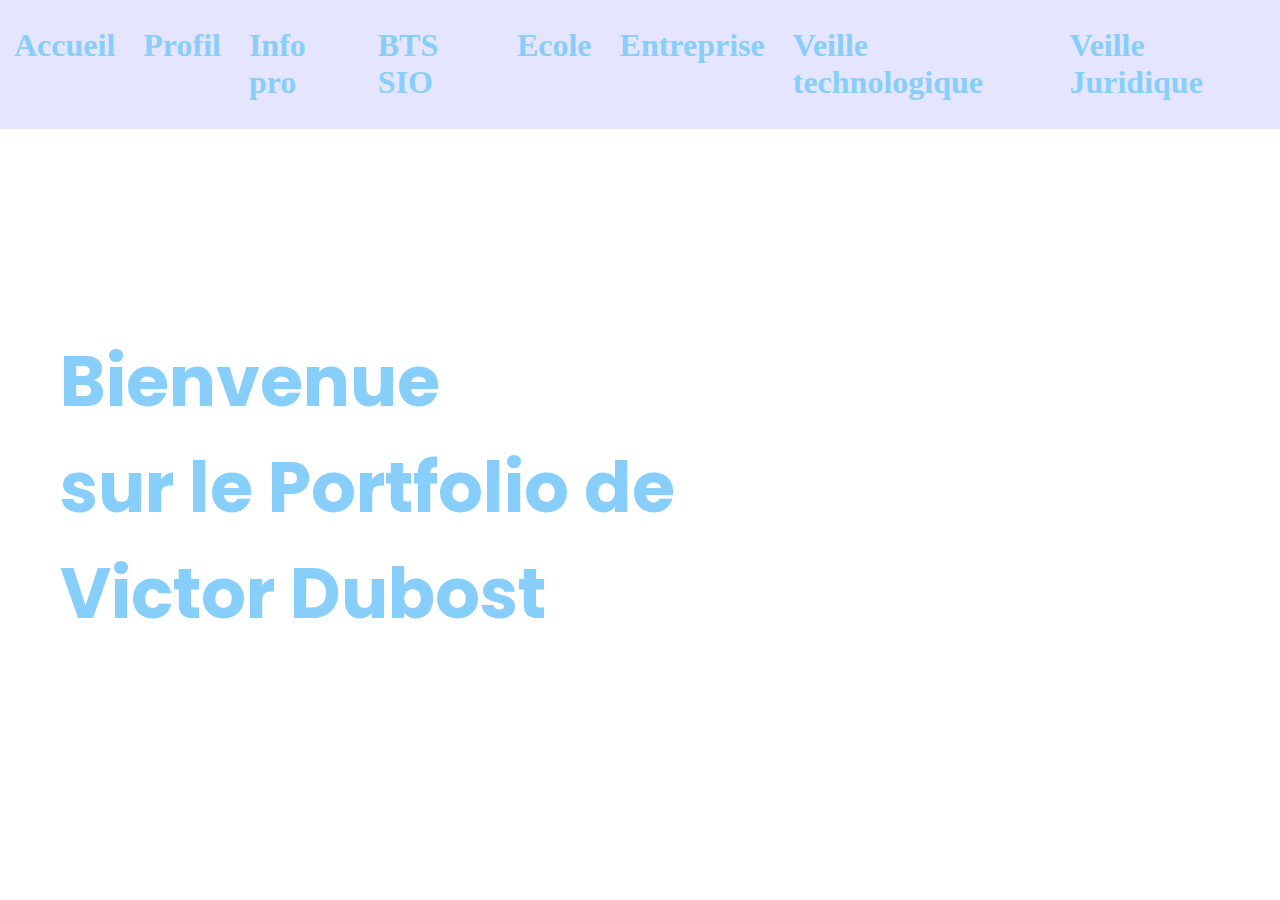
==== index.html @ fc3db7b8 "first commit" ====
<!DOCTYPE html>
<html lang="fr">
<head>
    <meta charset="UTF-8">
    <meta http-equiv="X-UA-Compatible" content="IE=edge">
    <meta name="viewport" content="width=device-width, initial-scale=1.0">
    <title>Accueil</title>
    <link rel="stylesheet" href="style.css">
    <link href='https://fonts.googleapis.com/css?family=Poppins' rel='stylesheet'>
</head>
<body class="bodyhome">
    <header>
        <nav id="nav">
            <a href="index.html"><h1 class = "navtitle" >Accueil</h1></a>
            <h1 style="flex-grow: 1;"></h1>
            <a href="profil.html"><h1 class = "navtitle" >Profil</h1></a>
            <a href="infopro.html"><h1 class = "navtitle">Info pro</h1></a>
            <a href="btssio.html"><h1 class = "navtitle" >BTS SIO</h1></a>
            <a href="ecole.html"><h1 class = "navtitle" >Ecole</h1></a>
            <a href="entreprise.html"><h1 class = "navtitle" >Entreprise</h1></a>
            <a href="veillet.html"><h1 class = "navtitle" >Veille technologique</h1></a>
            <a href="veillej.html"><h1 class = "navtitle" >Veille Juridique</h1></a>
        </nav>
    </header>
    <section>
        <h2 id="presentation">Bienvenue <br> sur le Portfolio de <br> Victor Dubost</h2>
    </section>
</body>
</html>
---- style.css ----
@font-face {
    font-family: 'biome';
    src: url('./biome-pro-light.otf') format(truetype);
}
@font-face {
    font-family: 'biomebold';
    src: url('./biome-pro-bold.otf') format(truetype);
}
html{
    font-family: 'biome';
}
body{
    margin: auto;
    background-color: rgb(208, 229, 247);
    font-family: 'poppins';
    display: flex;
    flex-direction: column;
}
.bodyhome{
    background:url(background.webp) no-repeat left top, url(background2.webp) repeat-y left center;
    background-size: cover;
}
#nav{
    display: flex;
    background-color: rgba(0,0,255,0.1);
}
#navautre{
    display: flex;
    background-color: rgb(2, 9, 64);
}
.navtitle{
    font-family: 'biome';
    padding: 6px;
    margin-left: 8px;
    margin-right: 8px;
    color: lightskyblue;
}
.navtitle:hover{
    color: rgb(200, 233, 244);
}
a{
    text-decoration: none;
}
#presentation{
    font-weight: bolder;
    margin-top: 200px;
    margin-left: 60px;
    color: lightskyblue;
    font-size: 70px;
}
ul{
    list-style: none;
}
.ul{
    list-style:disc;
}
hr{
    border: 1px solid rgb(2, 9, 64);
    width: 700px;
<<<<<<< HEAD
}
=======
}
.info{
    padding: 0;
    margin: 0;
}
>>>>>>> 3888f0a02ddfb3d0dcc6a37ad72b9c6b02c0b945
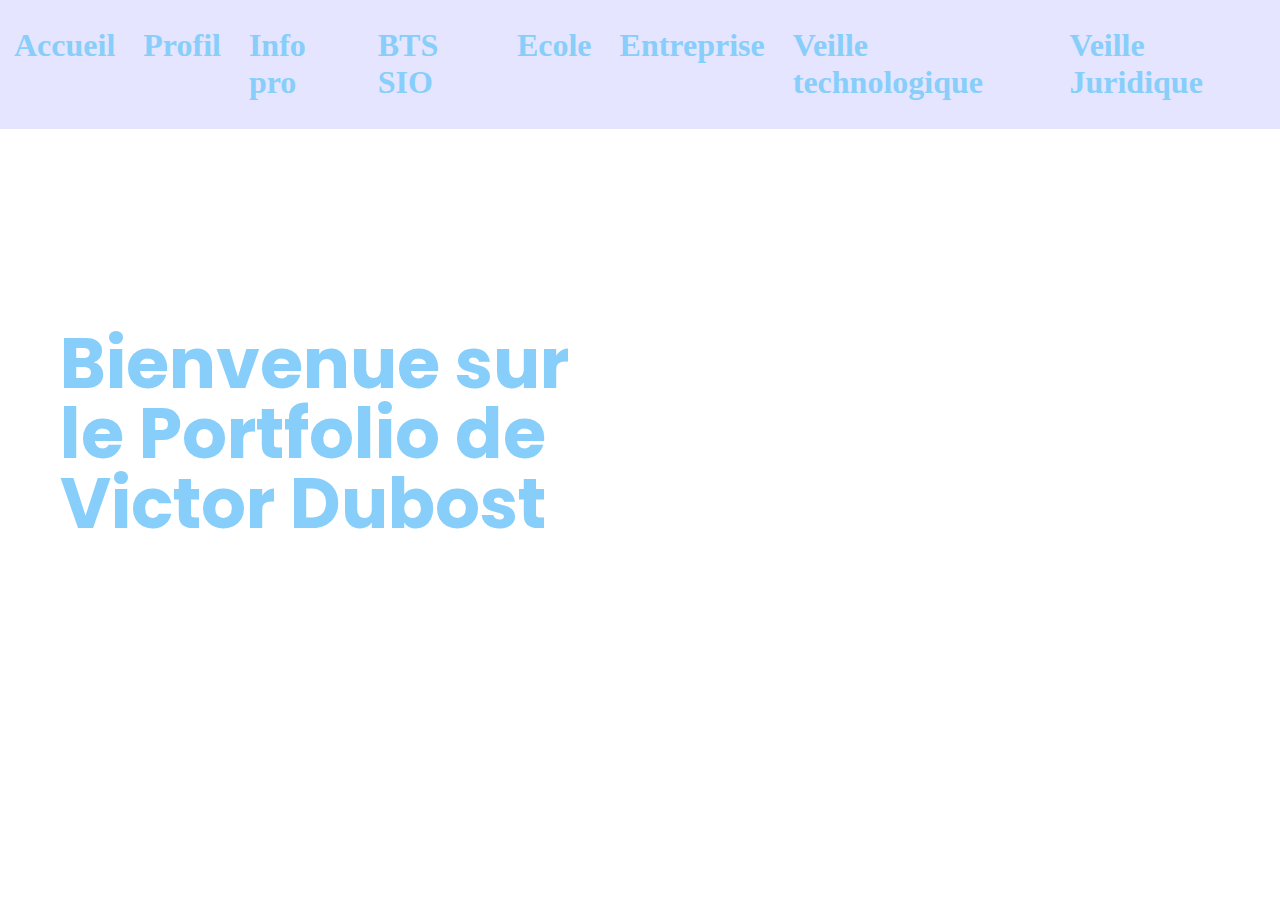
==== commit 9f24c633: "Update index.html" ====
--- a/index.html
+++ b/index.html
@@ -23,7 +23,7 @@
         </nav>
     </header>
     <section>
-        <h2 id="presentation">Bienvenue <br> sur le Portfolio de <br> Victor Dubost</h2>
+        <h2 id="presentation">Bienvenue sur <br> le Portfolio de <br> Victor Dubost</h2>
     </section>
 </body>
 </html>
--- a/style.css
+++ b/style.css
@@ -47,6 +47,7 @@
     margin-left: 60px;
     color: lightskyblue;
     font-size: 70px;
+    line-height: 70px;
 }
 ul{
     list-style: none;
